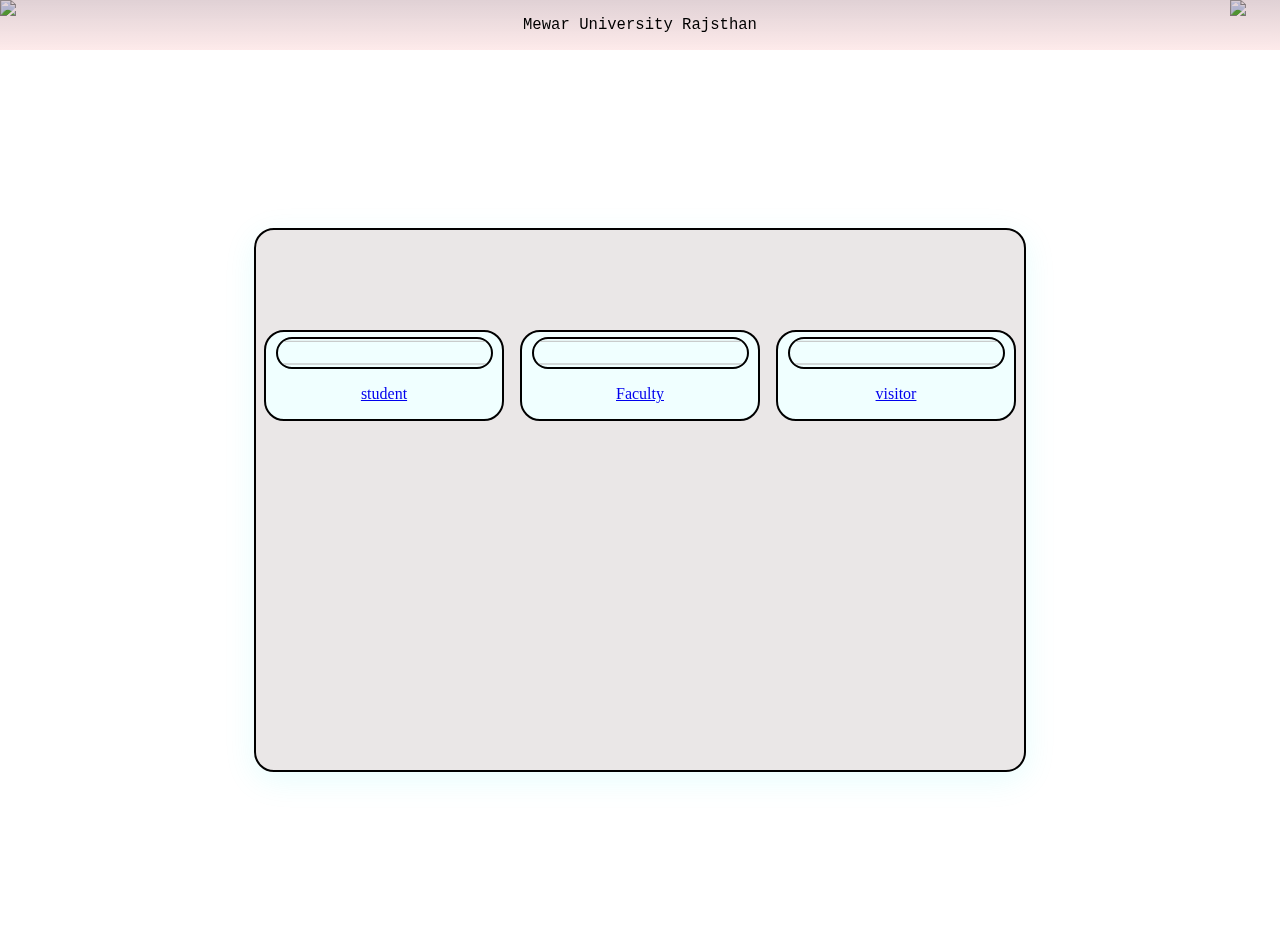
==== index.html @ e9371839 "Add files via upload" ====
<!DOCTYPE html>
<html lang="en">
<head>
    <meta charset="UTF-8">
    <meta name="viewport" content="width=device-width, initial-scale=1.0">
    <title>Gate Entry</title>
     <link rel="stylesheet" href="style.css">
    
</head>
<body>
    <nav>
         <div id="mewarphoto">
            <a href="index.html">   <img  id ="nav" src=" images/Mewar University logo.webp"></a>
           
        </div>
        <p id="mewarname"> Mewar University Rajsthan</p>
    
    <diV id="adminlogin">
        <a href="admin.html">   <img  id ="nav" src="images/1046326-200.webp"></a>
    
    </diV>

    </nav>

     
    <div class="container">

       
        <div id="box">

            <a href="Students.html">
                <div id="student">
                    <div id="phtoooo">
                           <img src="images/student.jpg">
                    </div>
                 
                  
                    <p>student</p>
                </div>


            </a>

            
           <a href="jio.html">
            <div id="Faculty">
                <div id="phtoooo">
                <img src="images/faculty.avif">
                </div>
                <p>Faculty</p>
            </div>
        </a>

            <a href="jio.html">

            <div id="Visitor">
                <div id="phtoooo">
                <img src="images/visitor.jpg">
                </div>
                 
                <p>visitor</p>

            </div>
        </a>
        </div>
    </div>
</body>
</html>
---- style.css ----
body{
    margin: 0%;
    padding: 0%;
}



a{
margin-top: 10%;
    height: 80%;
    width: 50%;
}

nav{
    height: 50px;
    background-image: linear-gradient(to bottom, rgb(224, 209, 213), rgba(252, 214, 214, 0.5)); 
    display: flex;
justify-content: space-between;
align-items: center;

}
nav img{
    height: 50px;
    mix-blend-mode: multiply;
}

#mewarname{
    font-size:40px;
    font-family:'Gill Sans', 'Gill Sans MT', Calibri, 'Trebuchet MS', sans-serif;
    color: black;


}
#mewarphoto,
#adminlogin
{
    margin: 0%;
    height:50px;
    width: 50px;
    border-radius: none;
    
}
.container{
    height: 100vh;
    display: flex;
    align-items: center;
    justify-content: center;
    background-image: url('images/Mewar University campus.webp'); 
    background-size: cover;
    background-position: center;   

}
#box{
    height:60%;
    width:60%;
    margin:30p;
    display: flex;
    align-items: center;
    justify-content: space-between;
    border: 2px solid black;
    border-radius: 20px;
    background-color: rgba(185, 175, 175, 0.3);

    box-shadow: 0 8px 32px rgba(10, 231, 231, 0.1); 
}
  
#student,
#Faculty,
#Visitor {
   
    display: flex;
    flex-direction: column;
    align-items: center;
    margin:3%;
    background-color: azure;
    border: 2px solid black;
    border-radius: 20px;
  
}

#phtoooo {
    margin-top: 2%;
    width: 90%;
    height: 100%;
    margin-right: 2em;
    margin-left: 2em;
    border: 2px solid black;
    border-radius: 20px;
    overflow: hidden; /* Ensure the image doesn't overflow the div */
}

#phtoooo img {
    margin-top: 2%;
    width: 120%;
    height: 100%;
    object-fit: contain; 
    transform: scale(1.2);
    
}

#mewarname{

   
    font-size: 120%;
    font-family: monospace;
    color: black;

}
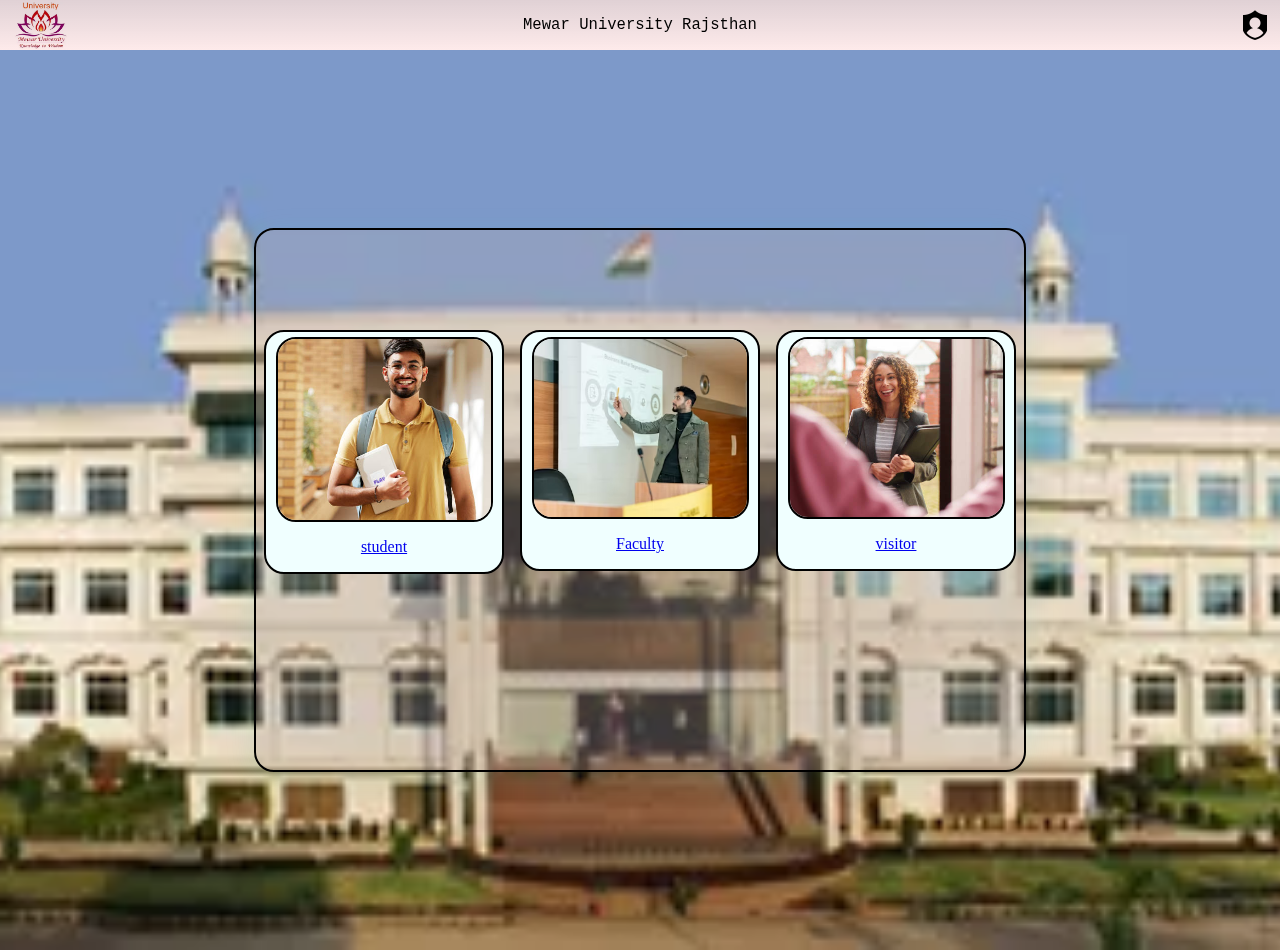
==== commit b9f2e42c: "Update index.html" ====
--- a/index.html
+++ b/index.html
@@ -28,7 +28,7 @@
        
         <div id="box">
 
-            <a href="Students.html">
+            <a href="students.html">
                 <div id="student">
                     <div id="phtoooo">
                            <img src="images/student.jpg">
